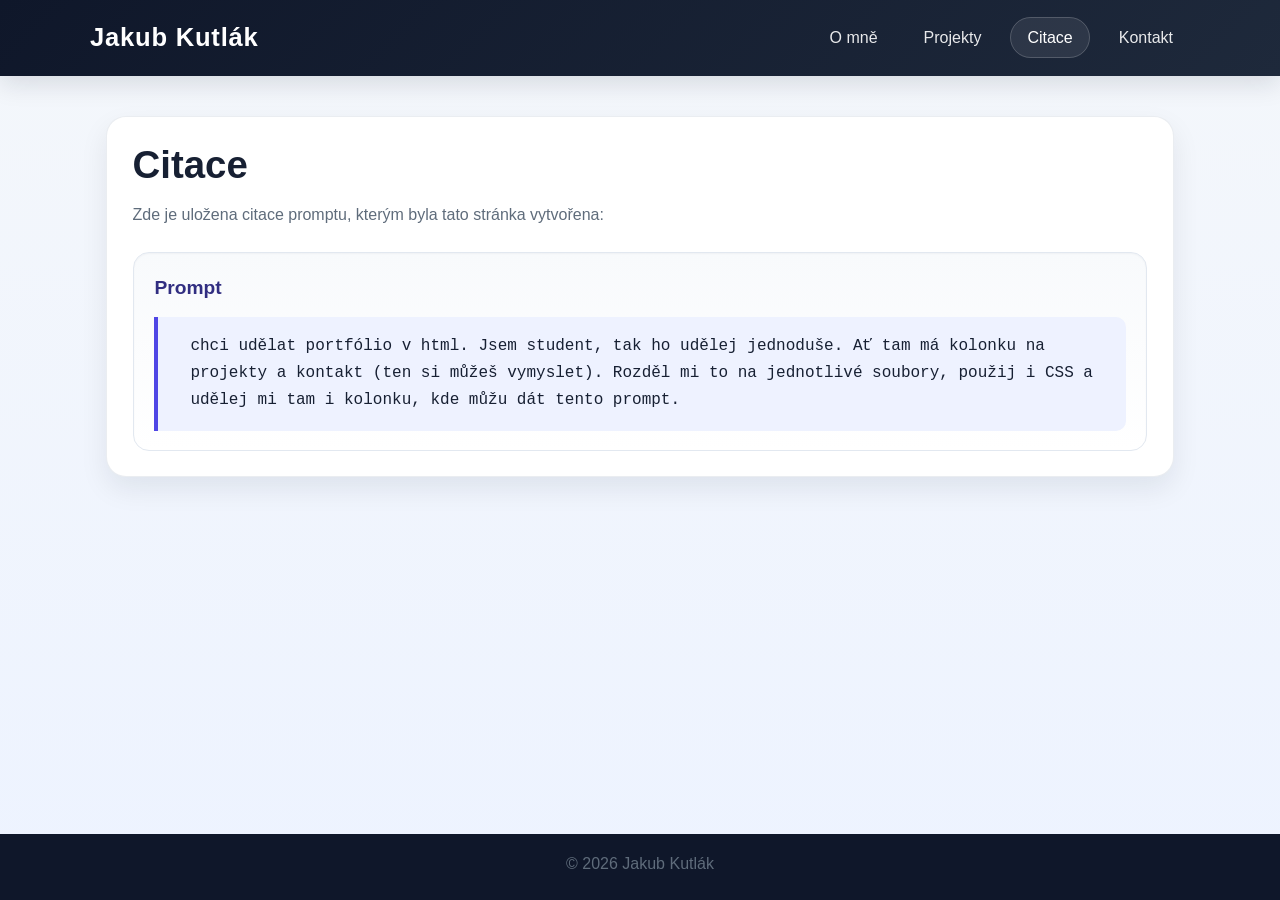
==== citece.html @ 0e88b6d7 "dodelani" ====
<!DOCTYPE html>
<html lang="cs">
<head>
    <meta charset="UTF-8">
    <meta name="viewport" content="width=device-width, initial-scale=1.0">
    <title>Jakub Kutlák | Citace</title>
    <link rel="stylesheet" href="style.css">
</head>
<body>
    <header>
        <nav>
            <h1>Jakub Kutlák</h1>
            <ul>
                <li><a href="index.html">O mně</a></li>
                <li><a href="projects.html">Projekty</a></li>
                <li><a href="citece.html" class="active">Citace</a></li>
                <li><a href="contact.html">Kontakt</a></li>
            </ul>
        </nav>
    </header>

    <main>
        <article class="card markdown">
            <h2>Citace</h2>
            <p>Zde je uložena citace promptu, kterým byla tato stránka vytvořena:</p>

            <div class="markdown-block">
                <h3>Prompt</h3>
                <blockquote>
                    <p>chci udělat portfólio v html. Jsem student, tak ho udělej jednoduše. Ať tam má kolonku na projekty a kontakt (ten si můžeš vymyslet). Rozděl mi to na jednotlivé soubory, použij i CSS a udělej mi tam i kolonku, kde můžu dát tento prompt.</p>
                </blockquote>
            </div>
        </article>
    </main>

    <footer>
        <p>&copy; 2026 Jakub Kutlák</p>
    </footer>
</body>
</html>
---- style.css ----
:root {
    --bg: #f4f7fb;
    --bg-soft: #eef4ff;
    --panel: #ffffff;
    --panel-soft: #f8fafc;
    --text: #172033;
    --muted: #5f6c7b;
    --border: #e2e8f0;
    --primary: #4f46e5;
    --primary-dark: #312e81;
    --primary-soft: #eef2ff;
    --shadow: 0 12px 28px rgba(15, 23, 42, 0.08);
}

* {
    margin: 0;
    padding: 0;
    box-sizing: border-box;
}

html {
    scroll-behavior: smooth;
}

body {
    font-family: 'Segoe UI', Tahoma, Geneva, Verdana, sans-serif;
    line-height: 1.7;
    background: linear-gradient(180deg, var(--bg) 0%, #edf3ff 100%);
    color: var(--text);
    display: flex;
    flex-direction: column;
    min-height: 100vh;
}

header {
    background: linear-gradient(135deg, #0f172a 0%, #1e293b 100%);
    color: #fff;
    padding: 1rem 1.5rem;
    box-shadow: 0 8px 24px rgba(15, 23, 42, 0.12);
}

nav {
    display: flex;
    justify-content: space-between;
    align-items: center;
    max-width: 1100px;
    margin: 0 auto;
    gap: 1.25rem;
}

nav h1 {
    font-size: clamp(1.3rem, 2vw, 1.8rem);
    letter-spacing: 0.03em;
    font-weight: 700;
}

nav ul {
    display: flex;
    list-style: none;
    gap: 0.75rem;
    flex-wrap: wrap;
}

nav a {
    color: rgba(255, 255, 255, 0.9);
    text-decoration: none;
    padding: 0.7rem 1rem;
    border-radius: 999px;
    border: 1px solid transparent;
    transition: all 0.2s ease;
    font-weight: 500;
}

nav a:hover,
nav a.active {
    background: rgba(255, 255, 255, 0.08);
    border-color: rgba(255, 255, 255, 0.18);
    color: #fff;
}

main {
    flex: 1;
    max-width: 1100px;
    margin: 2.5rem auto;
    padding: 0 1rem;
    width: 100%;
}

.card {
    background: var(--panel);
    border: 1px solid rgba(148, 163, 184, 0.2);
    border-radius: 20px;
    box-shadow: var(--shadow);
    padding: clamp(1.4rem, 2vw, 2.3rem);
    margin-bottom: 1.5rem;
}

.hero {
    display: grid;
    grid-template-columns: 1.5fr 0.9fr;
    gap: 1.5rem;
    align-items: center;
}

.eyebrow {
    display: inline-block;
    font-size: 0.78rem;
    text-transform: uppercase;
    letter-spacing: 0.12em;
    font-weight: 700;
    color: var(--primary);
    background: var(--primary-soft);
    border-radius: 999px;
    padding: 0.4rem 0.7rem;
    margin-bottom: 1rem;
}

h2 {
    margin-bottom: 0.8rem;
    color: var(--text);
    font-size: clamp(1.8rem, 3vw, 2.5rem);
    line-height: 1.2;
}

h3 {
    margin-bottom: 0.55rem;
    color: var(--text);
    font-size: 1.2rem;
}

p {
    color: var(--muted);
}

.hero-aside {
    display: grid;
    gap: 0.9rem;
}

.mini-stat {
    background: linear-gradient(135deg, var(--panel-soft) 0%, #eff6ff 100%);
    border: 1px solid var(--border);
    border-radius: 16px;
    padding: 1rem 1.1rem;
}

.mini-stat span {
    display: block;
    font-size: 0.75rem;
    text-transform: uppercase;
    letter-spacing: 0.08em;
    color: var(--muted);
    margin-bottom: 0.35rem;
}

.mini-stat strong {
    color: var(--text);
    font-size: 1.05rem;
}

footer {
    text-align: center;
    padding: 1rem 1.25rem 1.4rem;
    background: #0f172a;
    color: rgba(255, 255, 255, 0.88);
    margin-top: auto;
}

.markdown {
    color: var(--text);
}

.markdown > p {
    margin-bottom: 1rem;
}

.markdown-block {
    margin-top: 1.5rem;
    padding: 1.2rem 1.3rem;
    background: linear-gradient(180deg, #f8fafc 0%, #ffffff 100%);
    border: 1px solid var(--border);
    border-radius: 16px;
    box-shadow: inset 0 1px 2px rgba(15, 23, 42, 0.04);
}

.markdown-block h3 {
    margin-bottom: 0.75rem;
    color: var(--primary-dark);
}

.markdown-block blockquote {
    margin: 0;
    padding: 0.1rem 0 0.1rem 1rem;
    border-left: 4px solid var(--primary);
    color: var(--text);
    background: var(--primary-soft);
    border-radius: 0 10px 10px 0;
}

.markdown-block blockquote p {
    margin: 0;
    padding: 0.9rem 1rem;
    color: var(--text);
    font-family: 'Consolas', 'Courier New', monospace;
    white-space: pre-wrap;
    line-height: 1.7;
}

.project-grid {
    display: grid;
    grid-template-columns: repeat(auto-fit, minmax(240px, 1fr));
    gap: 1rem;
    margin-top: 1.25rem;
}

.project-item {
    background: linear-gradient(180deg, #ffffff 0%, #f8fafc 100%);
    border: 1px solid var(--border);
    padding: 1.3rem;
    border-radius: 16px;
    transition: transform 0.2s ease, box-shadow 0.2s ease;
}

.project-item:hover {
    transform: translateY(-2px);
    box-shadow: 0 10px 20px rgba(15, 23, 42, 0.05);
}

.project-item p {
    margin-top: 0.3rem;
}

.contact-list {
    list-style: none;
    margin-top: 1rem;
    line-height: 2.15;
    display: grid;
    gap: 0.4rem;
}

.contact-list li {
    color: var(--text);
    padding: 0.2rem 0;
}

.contact-list strong {
    color: var(--text);
}

@media (max-width: 700px) {
    nav {
        flex-direction: column;
        align-items: flex-start;
    }

    nav ul {
        gap: 0.5rem;
    }

    .hero {
        grid-template-columns: 1fr;
    }
}
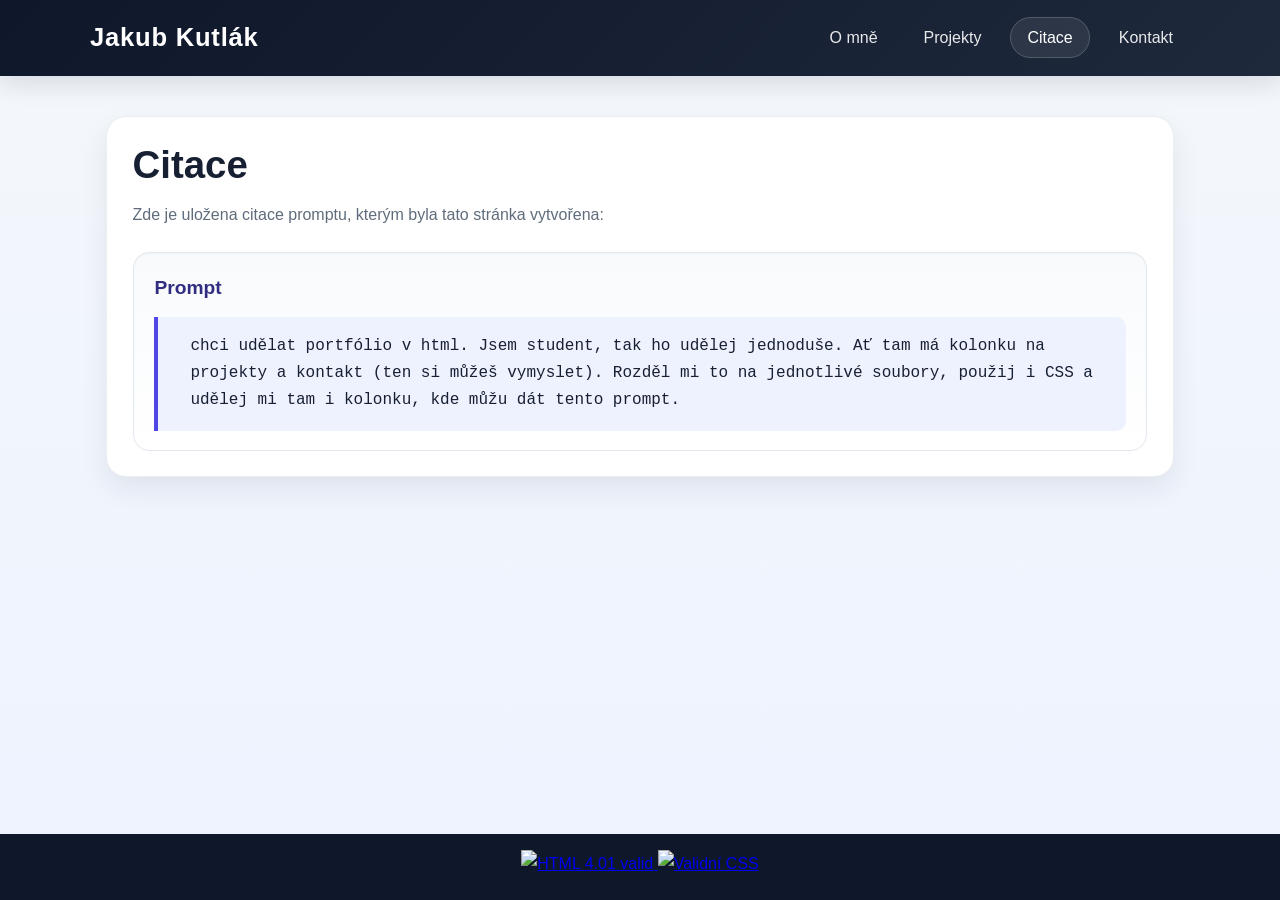
==== commit 9274bd43: "Add validation badges to footer in citece.html" ====
--- a/citece.html
+++ b/citece.html
@@ -33,8 +33,15 @@
         </article>
     </main>
 
-    <footer>
-        <p>&copy; 2026 Jakub Kutlák</p>
+   <footer>
+        <div class="validation-badges">
+            <a href="https://jakubkutlak.github.io/index.html">
+                <img src="images/html-validation.png" alt="HTML 4.01 valid">
+            </a>
+            <a href="https://jigsaw.w3.org/css-validator/validator?uri=https%3A%2F%2Fjakubkutlak.github.io%2Findex.html&amp;profile=css3svg&amp;usermedium=all&amp;warning=1&amp;vextwarning=&amp;lang=cs">
+                <img src="images/css-validation.png" alt="Validní CSS">
+            </a>
+        </div>
     </footer>
 </body>
 </html>
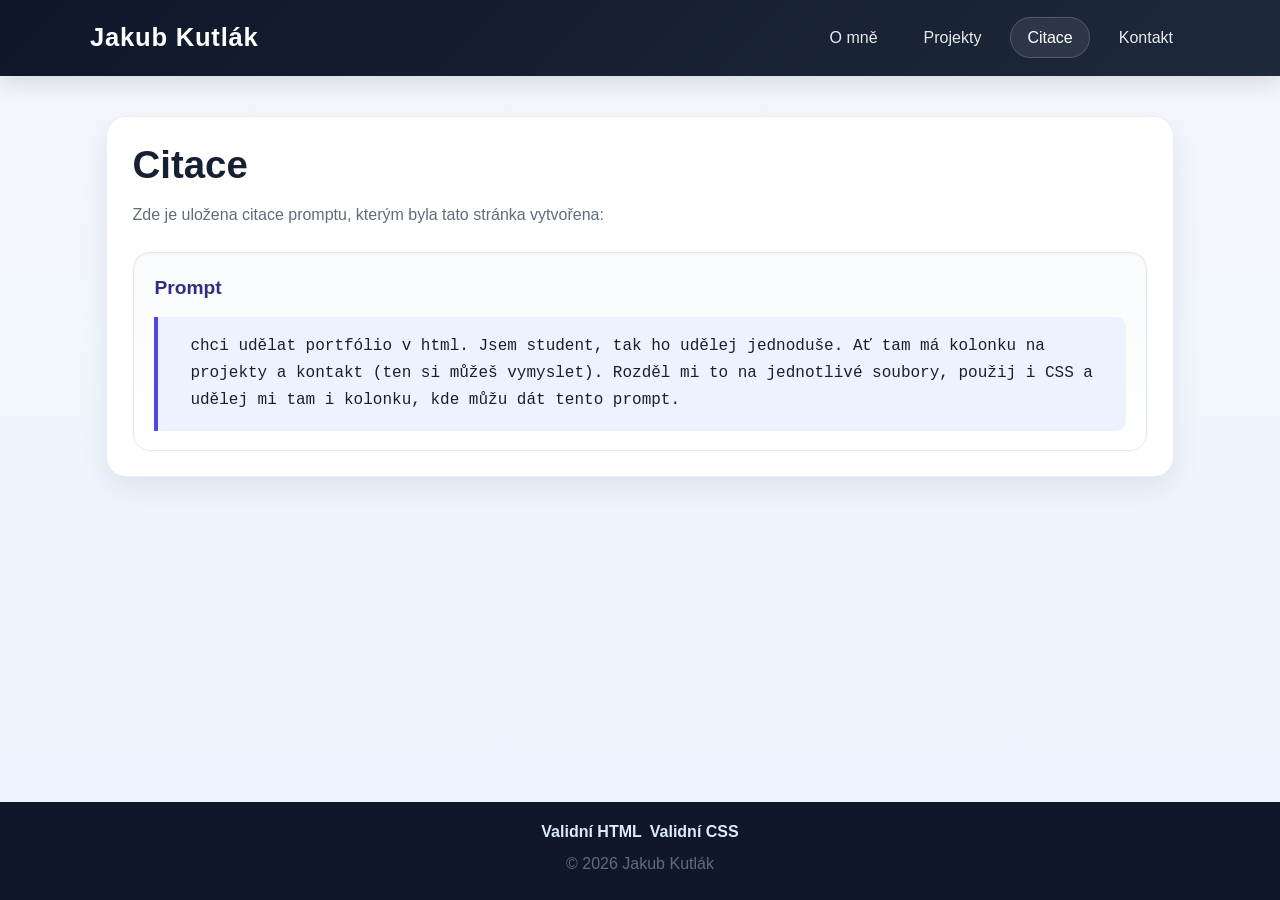
==== commit 2c76613f: "." ====
--- a/citece.html
+++ b/citece.html
@@ -33,15 +33,12 @@
         </article>
     </main>
 
-   <footer>
-        <div class="validation-badges">
-            <a href="https://jakubkutlak.github.io/index.html">
-                <img src="images/html-validation.png" alt="HTML 4.01 valid">
-            </a>
-            <a href="https://jigsaw.w3.org/css-validator/validator?uri=https%3A%2F%2Fjakubkutlak.github.io%2Findex.html&amp;profile=css3svg&amp;usermedium=all&amp;warning=1&amp;vextwarning=&amp;lang=cs">
-                <img src="images/css-validation.png" alt="Validní CSS">
-            </a>
+    <footer>
+        <div class="footer-links">
+            <a href="https://validator.w3.org/nu/?doc=https%3A%2F%2Fjakubkutlak.github.io%2Fcitece.html" target="_blank" rel="noopener noreferrer">Validní HTML</a>
+            <a href="https://jigsaw.w3.org/css-validator/validator?uri=https%3A%2F%2Fjakubkutlak.github.io%2Fcitece.html&amp;profile=css3svg&amp;usermedium=all&amp;warning=1&amp;vextwarning=&amp;lang=cs" target="_blank" rel="noopener noreferrer">Validní CSS</a>
         </div>
+        <p>&copy; 2026 Jakub Kutlák</p>
     </footer>
 </body>
 </html>
--- a/style.css
+++ b/style.css
@@ -164,6 +164,29 @@
     background: #0f172a;
     color: rgba(255, 255, 255, 0.88);
     margin-top: auto;
+    display: flex;
+    flex-direction: column;
+    align-items: center;
+    gap: 0.35rem;
+}
+
+.footer-links {
+    display: flex;
+    justify-content: center;
+    flex-wrap: wrap;
+    gap: 0.5rem;
+}
+
+.footer-links a {
+    color: #dbeafe;
+    text-decoration: none;
+    font-weight: 600;
+    transition: color 0.2s ease;
+}
+
+.footer-links a:hover {
+    color: #ffffff;
+    text-decoration: underline;
 }
 
 .markdown {
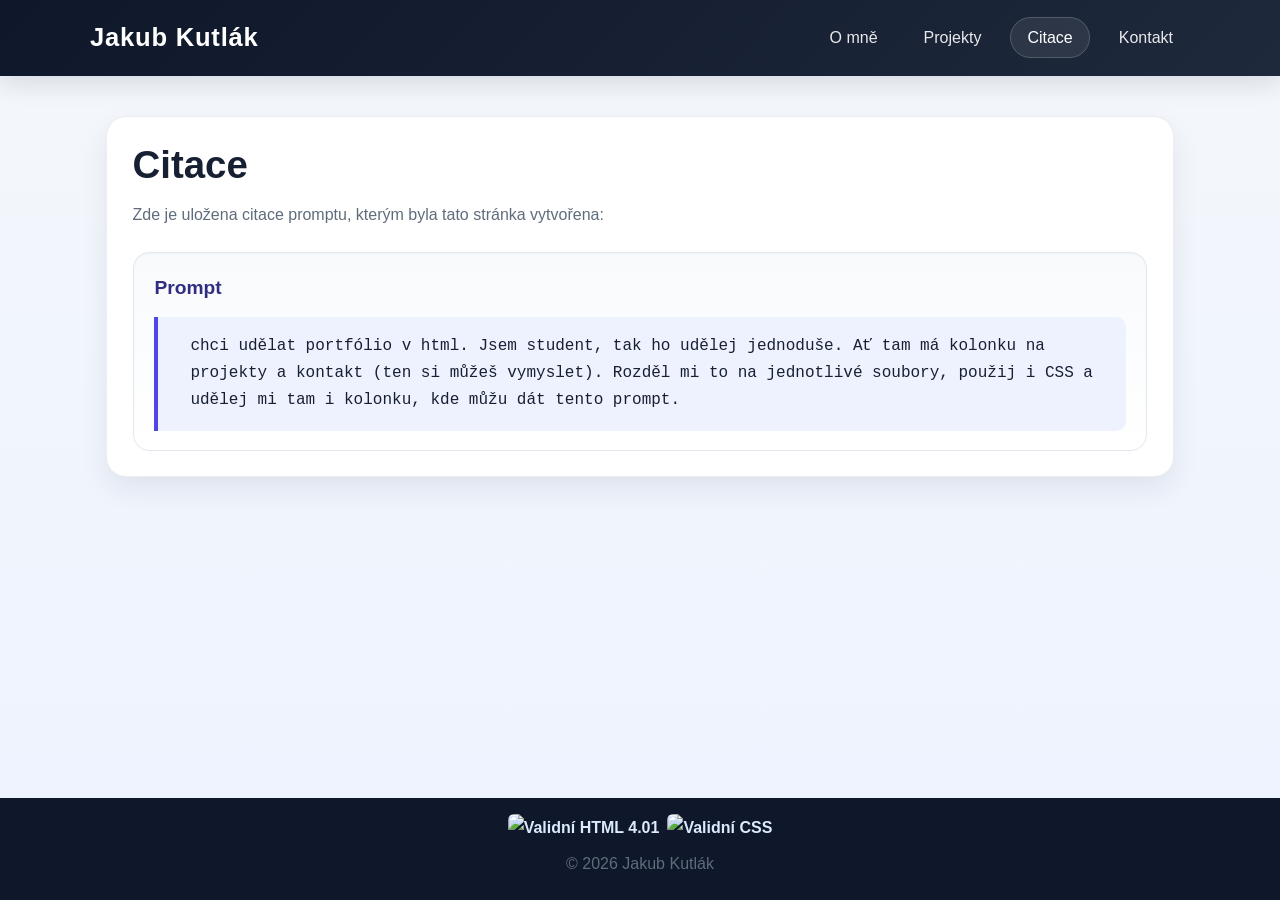
==== commit 94d0eb68: "update a validace" ====
--- a/citece.html
+++ b/citece.html
@@ -34,9 +34,13 @@
     </main>
 
     <footer>
-        <div class="footer-links">
-            <a href="https://validator.w3.org/nu/?doc=https%3A%2F%2Fjakubkutlak.github.io%2Fcitece.html" target="_blank" rel="noopener noreferrer">Validní HTML</a>
-            <a href="https://jigsaw.w3.org/css-validator/validator?uri=https%3A%2F%2Fjakubkutlak.github.io%2Fcitece.html&amp;profile=css3svg&amp;usermedium=all&amp;warning=1&amp;vextwarning=&amp;lang=cs" target="_blank" rel="noopener noreferrer">Validní CSS</a>
+        <div class="validation-badges">
+            <a href="https://validator.w3.org/nu/?doc=https%3A%2F%2Fjakubkutlak.github.io%2Fcitece.html" target="_blank" rel="noopener noreferrer">
+                <img src="https://www.w3.org/Icons/valid-html401" alt="Validní HTML 4.01">
+            </a>
+            <a href="https://jigsaw.w3.org/css-validator/validator?uri=https%3A%2F%2Fjakubkutlak.github.io%2Fcitece.html&amp;profile=css3svg&amp;usermedium=all&amp;warning=1&amp;vextwarning=&amp;lang=cs" target="_blank" rel="noopener noreferrer">
+                <img src="https://jigsaw.w3.org/css-validator/images/vcss" alt="Validní CSS">
+            </a>
         </div>
         <p>&copy; 2026 Jakub Kutlák</p>
     </footer>
--- a/style.css
+++ b/style.css
@@ -170,13 +170,16 @@
     gap: 0.35rem;
 }
 
+.validation-badges,
 .footer-links {
     display: flex;
     justify-content: center;
     flex-wrap: wrap;
     gap: 0.5rem;
-}
-
+    align-items: center;
+}
+
+.validation-badges a,
 .footer-links a {
     color: #dbeafe;
     text-decoration: none;
@@ -184,9 +187,17 @@
     transition: color 0.2s ease;
 }
 
+.validation-badges a:hover,
 .footer-links a:hover {
     color: #ffffff;
     text-decoration: underline;
+}
+
+.validation-badges img {
+    display: block;
+    height: 31px;
+    width: auto;
+    border-radius: 6px;
 }
 
 .markdown {
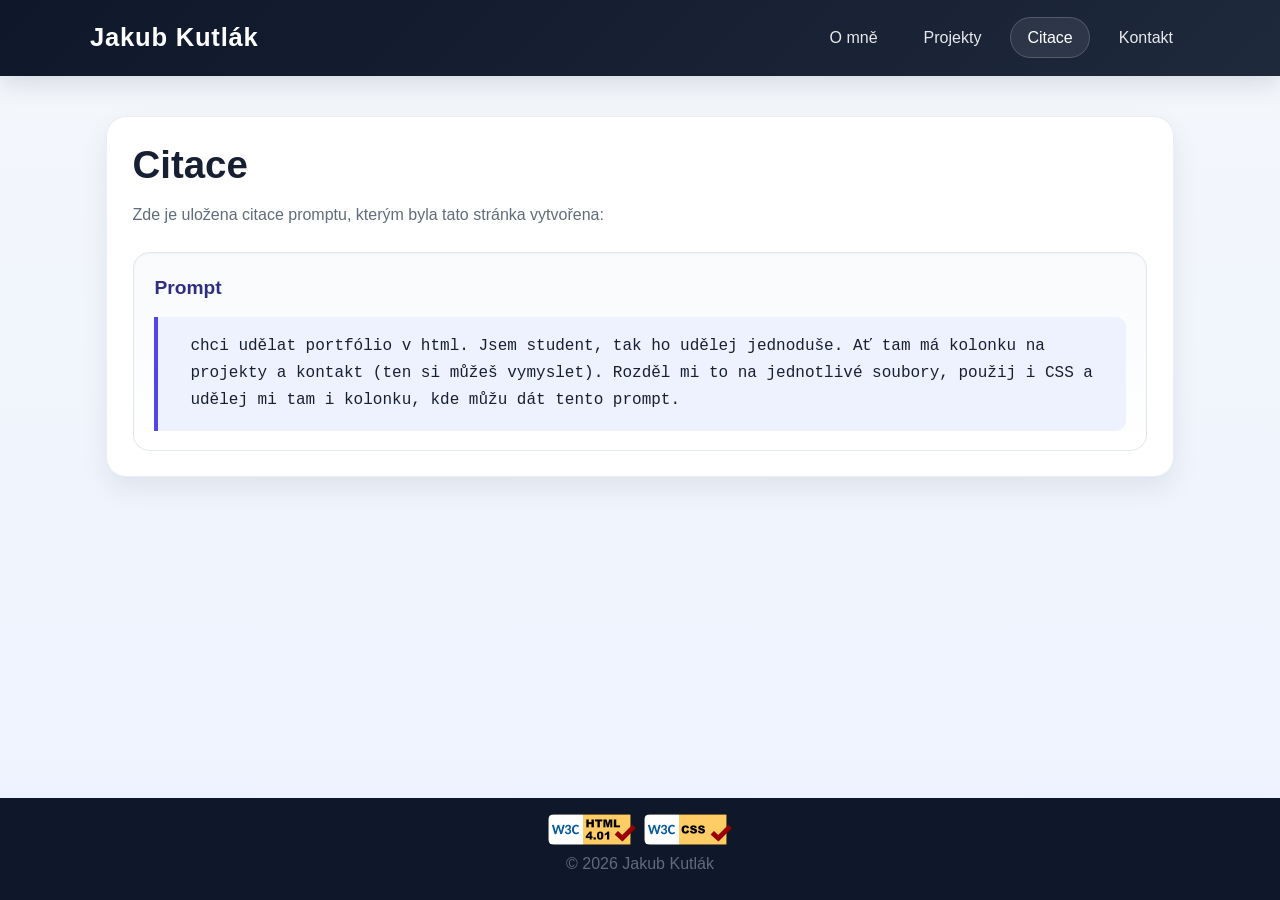
==== commit 35aedaba: "." ====
--- a/citece.html
+++ b/citece.html
@@ -36,10 +36,10 @@
     <footer>
         <div class="validation-badges">
             <a href="https://validator.w3.org/nu/?doc=https%3A%2F%2Fjakubkutlak.github.io%2Fcitece.html" target="_blank" rel="noopener noreferrer">
-                <img src="https://www.w3.org/Icons/valid-html401" alt="Validní HTML 4.01">
+                <img src="images/html-validation.png" alt="Validní HTML 4.01">
             </a>
             <a href="https://jigsaw.w3.org/css-validator/validator?uri=https%3A%2F%2Fjakubkutlak.github.io%2Fcitece.html&amp;profile=css3svg&amp;usermedium=all&amp;warning=1&amp;vextwarning=&amp;lang=cs" target="_blank" rel="noopener noreferrer">
-                <img src="https://jigsaw.w3.org/css-validator/images/vcss" alt="Validní CSS">
+                <img src="images/css-validation.png" alt="Validní CSS">
             </a>
         </div>
         <p>&copy; 2026 Jakub Kutlák</p>
